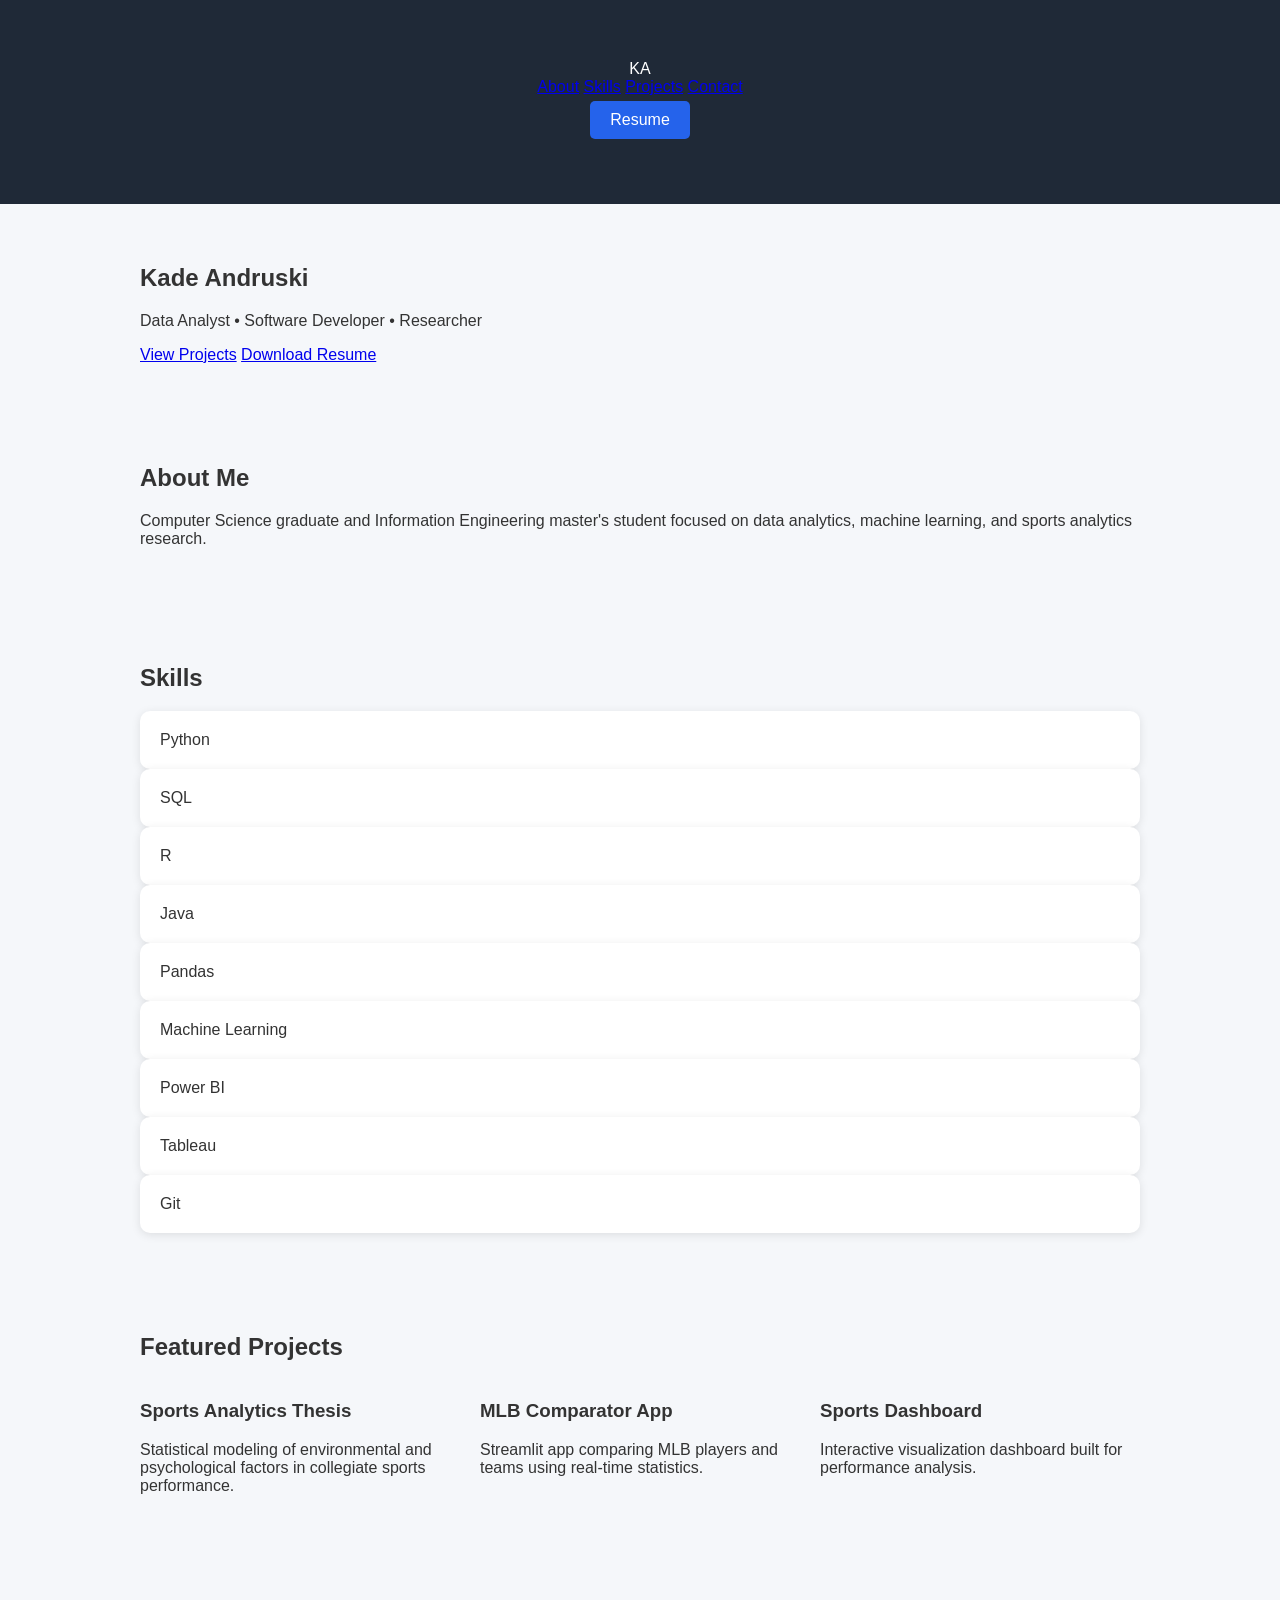
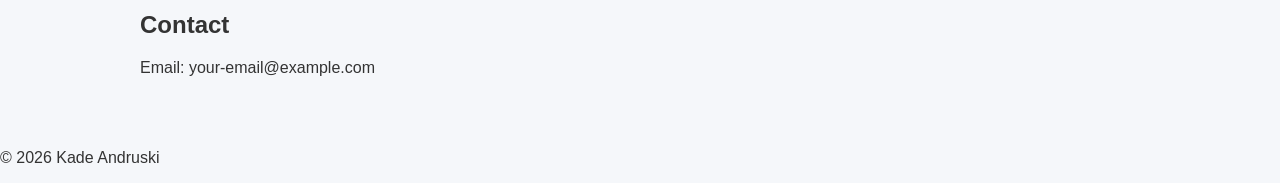
==== index.html @ 925487d9 "Update index.html" ====
<!DOCTYPE html>
<html lang="en">
<head>
  <meta charset="UTF-8" />
  <meta name="viewport" content="width=device-width, initial-scale=1.0"/>
  <title>Kade Andruski | Portfolio</title>
  <link rel="stylesheet" href="style.css">
  <link rel="preconnect" href="https://fonts.googleapis.com">
  <link href="https://fonts.googleapis.com/css2?family=Inter:wght@300;400;600;700&display=swap" rel="stylesheet">
</head>

<body>

<header class="nav">
  <div class="logo">KA</div>
  <nav>
    <a href="#about">About</a>
    <a href="#skills">Skills</a>
    <a href="#projects">Projects</a>
    <a href="#contact">Contact</a>
  </nav>
  <a class="btn" href="resume.pdf">Resume</a>
</header>

<section class="hero">
  <div class="hero-text">
    <h1>Kade Andruski</h1>
    <p>Data Analyst • Software Developer • Researcher</p>

    <div class="hero-buttons">
      <a class="btn-primary" href="#projects">View Projects</a>
      <a class="btn-secondary" href="resume.pdf">Download Resume</a>
    </div>
  </div>
</section>

<section id="about" class="section">
  <h2>About Me</h2>
  <p>
    Computer Science graduate and Information Engineering master's student
    focused on data analytics, machine learning, and sports analytics research.
  </p>
</section>

<section id="skills" class="section">
  <h2>Skills</h2>
  <div class="grid">
    <div class="card">Python</div>
    <div class="card">SQL</div>
    <div class="card">R</div>
    <div class="card">Java</div>
    <div class="card">Pandas</div>
    <div class="card">Machine Learning</div>
    <div class="card">Power BI</div>
    <div class="card">Tableau</div>
    <div class="card">Git</div>
  </div>
</section>

<section id="projects" class="section">
  <h2>Featured Projects</h2>

  <div class="projects">

    <div class="project-card">
      <h3>Sports Analytics Thesis</h3>
      <p>Statistical modeling of environmental and psychological factors in collegiate sports performance.</p>
    </div>

    <div class="project-card">
      <h3>MLB Comparator App</h3>
      <p>Streamlit app comparing MLB players and teams using real-time statistics.</p>
    </div>

    <div class="project-card">
      <h3>Sports Dashboard</h3>
      <p>Interactive visualization dashboard built for performance analysis.</p>
    </div>

  </div>
</section>

<section id="contact" class="section">
  <h2>Contact</h2>
  <p>Email: your-email@example.com</p>
</section>

<footer>
  <p>© 2026 Kade Andruski</p>
</footer>

</body>
</html>
---- style.css ----
body {
    font-family: Arial, sans-serif;
    margin: 0;
    background: #f5f7fa;
    color: #333;
}

header {
    background: #1f2937;
    color: white;
    text-align: center;
    padding: 60px 20px;
}

section {
    max-width: 1000px;
    margin: auto;
    padding: 40px 20px;
}

.skills span {
    background: #e5e7eb;
    padding: 8px 12px;
    border-radius: 20px;
    margin: 5px;
    display: inline-block;
}

.projects {
    display: grid;
    grid-template-columns: repeat(auto-fit, minmax(300px, 1fr));
    gap: 20px;
}

.card {
    background: white;
    padding: 20px;
    border-radius: 10px;
    box-shadow: 0 2px 10px rgba(0,0,0,.1);
}

.btn {
    display: inline-block;
    padding: 10px 20px;
    background: #2563eb;
    color: white;
    text-decoration: none;
    border-radius: 5px;
    margin: 5px;
}
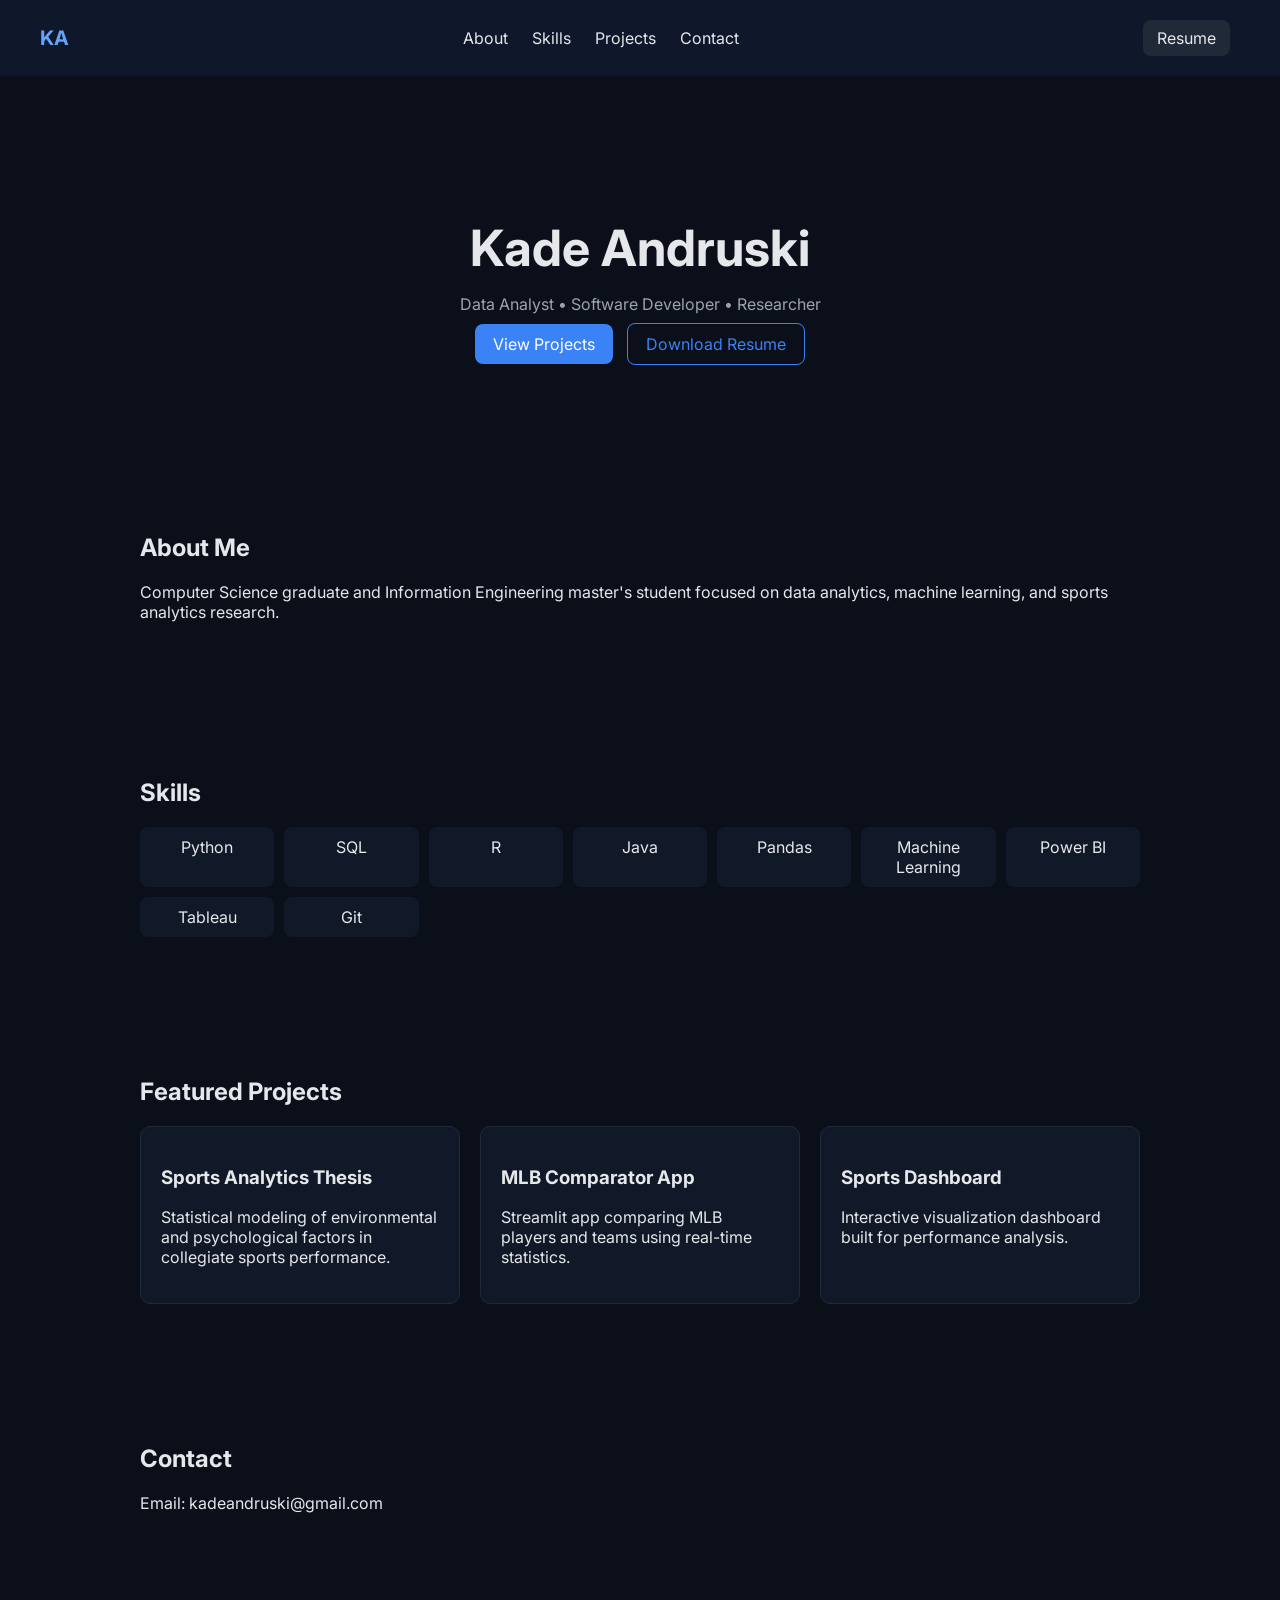
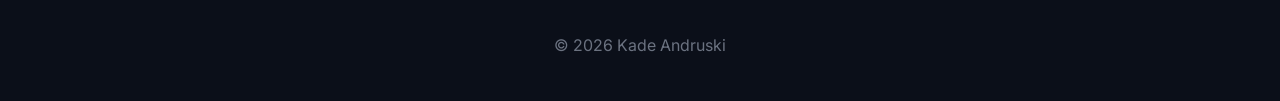
==== commit c25fdf07: "updated email" ====
--- a/index.html
+++ b/index.html
@@ -82,7 +82,7 @@
 
 <section id="contact" class="section">
   <h2>Contact</h2>
-  <p>Email: your-email@example.com</p>
+  <p>Email: kadeandruski@gmail.com</p>
 </section>
 
 <footer>
--- a/style.css
+++ b/style.css
@@ -1,50 +1,117 @@
 body {
-    font-family: Arial, sans-serif;
-    margin: 0;
-    background: #f5f7fa;
-    color: #333;
+  margin: 0;
+  font-family: "Inter", sans-serif;
+  background: #0b0f19;
+  color: #e5e7eb;
 }
 
-header {
-    background: #1f2937;
-    color: white;
-    text-align: center;
-    padding: 60px 20px;
+/* NAV */
+.nav {
+  display: flex;
+  justify-content: space-between;
+  align-items: center;
+  padding: 20px 40px;
+  background: #0f172a;
+  position: sticky;
+  top: 0;
 }
 
-section {
-    max-width: 1000px;
-    margin: auto;
-    padding: 40px 20px;
+.nav a {
+  color: #e5e7eb;
+  margin: 0 10px;
+  text-decoration: none;
 }
 
-.skills span {
-    background: #e5e7eb;
-    padding: 8px 12px;
-    border-radius: 20px;
-    margin: 5px;
-    display: inline-block;
+.logo {
+  font-weight: 700;
+  font-size: 20px;
+  color: #60a5fa;
 }
 
-.projects {
-    display: grid;
-    grid-template-columns: repeat(auto-fit, minmax(300px, 1fr));
-    gap: 20px;
+.btn {
+  background: #1f2937;
+  padding: 8px 14px;
+  border-radius: 8px;
+}
+
+/* HERO */
+.hero {
+  padding: 100px 40px;
+  text-align: center;
+}
+
+.hero h1 {
+  font-size: 50px;
+  margin-bottom: 10px;
+}
+
+.hero p {
+  color: #9ca3af;
+}
+
+.hero-buttons {
+  margin-top: 20px;
+}
+
+.btn-primary {
+  background: #3b82f6;
+  padding: 10px 18px;
+  border-radius: 8px;
+  color: white;
+  text-decoration: none;
+  margin-right: 10px;
+}
+
+.btn-secondary {
+  border: 1px solid #3b82f6;
+  padding: 10px 18px;
+  border-radius: 8px;
+  color: #3b82f6;
+  text-decoration: none;
+}
+
+/* SECTIONS */
+.section {
+  padding: 60px 40px;
+  max-width: 1000px;
+  margin: auto;
+}
+
+/* SKILLS GRID */
+.grid {
+  display: grid;
+  grid-template-columns: repeat(auto-fit, minmax(120px, 1fr));
+  gap: 10px;
 }
 
 .card {
-    background: white;
-    padding: 20px;
-    border-radius: 10px;
-    box-shadow: 0 2px 10px rgba(0,0,0,.1);
+  background: #111827;
+  padding: 10px;
+  border-radius: 8px;
+  text-align: center;
 }
 
-.btn {
-    display: inline-block;
-    padding: 10px 20px;
-    background: #2563eb;
-    color: white;
-    text-decoration: none;
-    border-radius: 5px;
-    margin: 5px;
+/* PROJECTS */
+.projects {
+  display: grid;
+  grid-template-columns: repeat(auto-fit, minmax(250px, 1fr));
+  gap: 20px;
 }
+
+.project-card {
+  background: #111827;
+  padding: 20px;
+  border-radius: 10px;
+  border: 1px solid #1f2937;
+}
+
+.project-card:hover {
+  border-color: #3b82f6;
+}
+
+/* FOOTER */
+footer {
+  text-align: center;
+  padding: 30px;
+  color: #6b7280;
+}
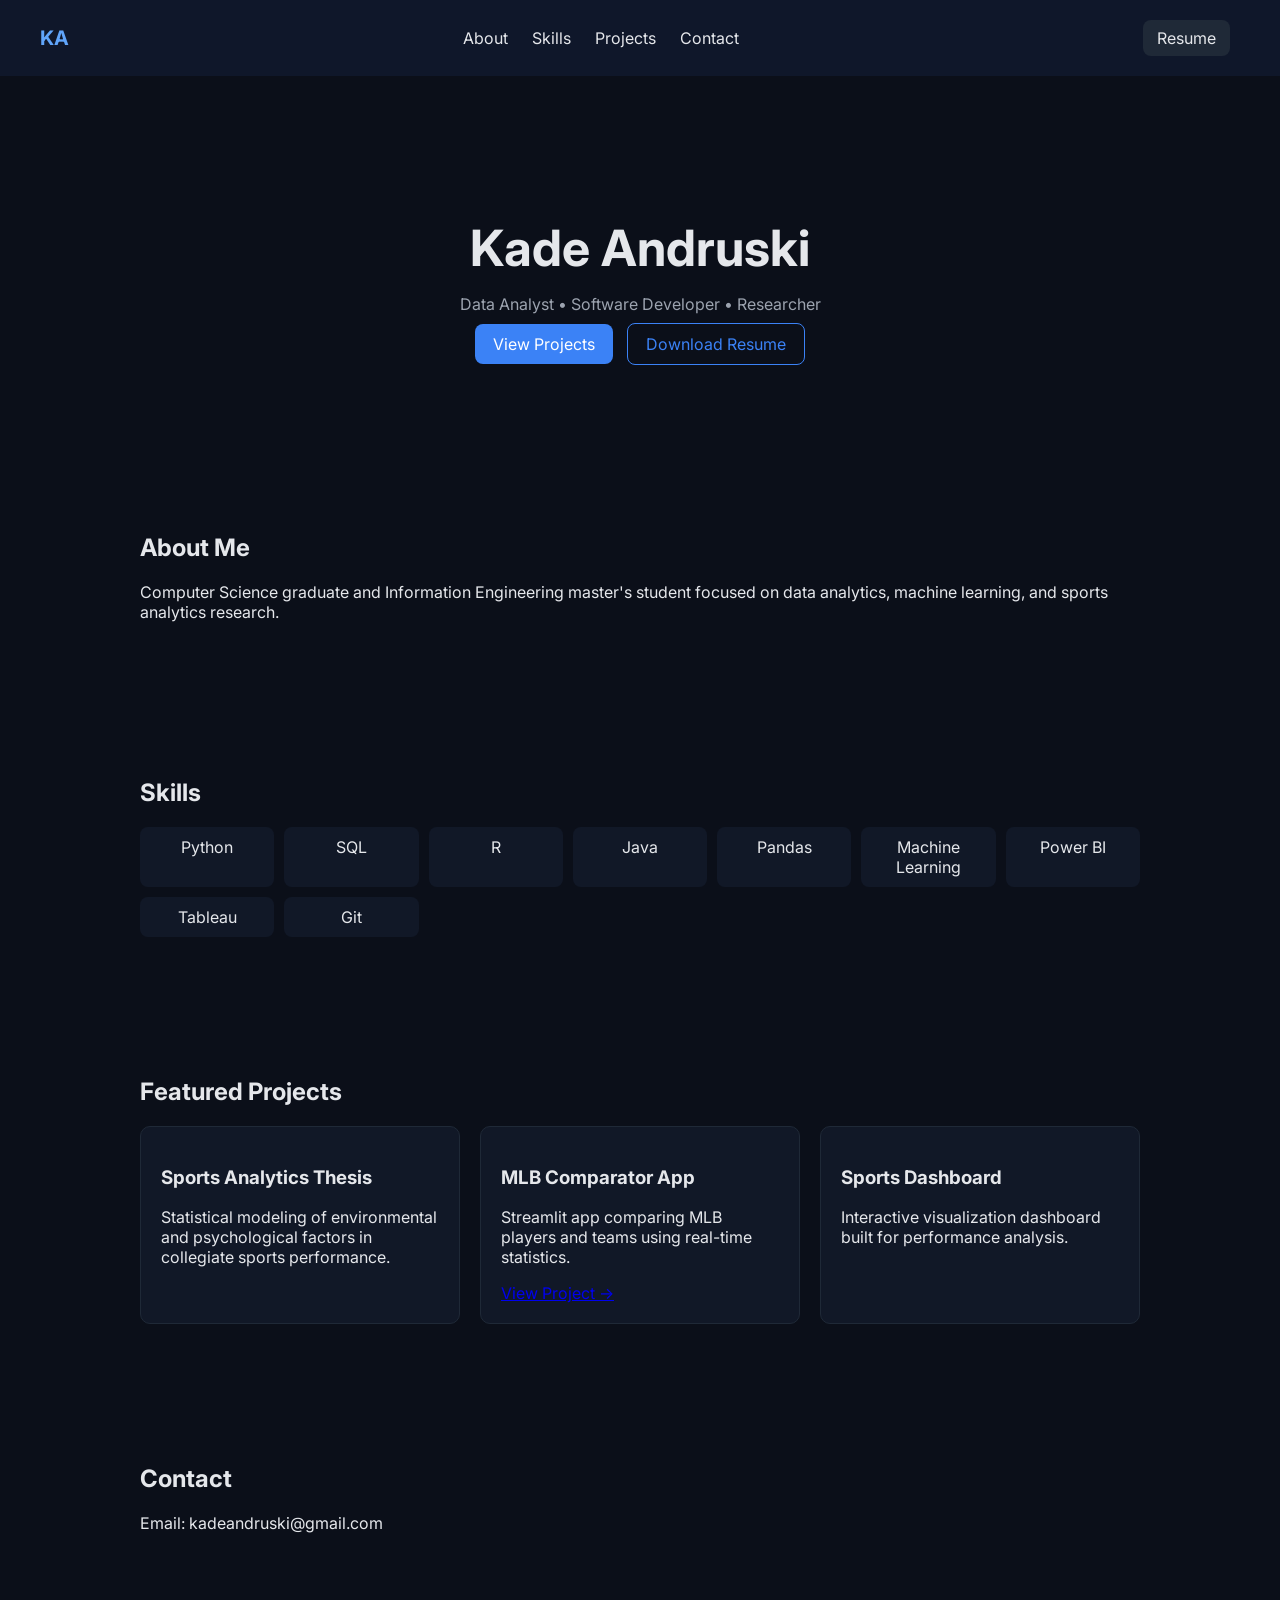
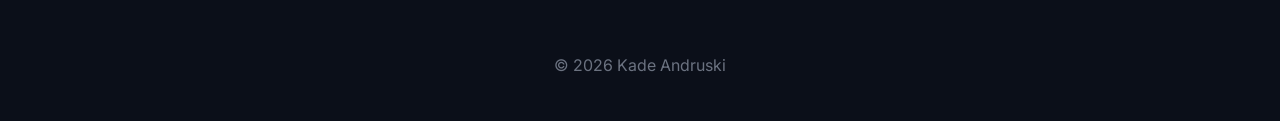
==== commit e748cb89: "Update index.html" ====
--- a/index.html
+++ b/index.html
@@ -70,6 +70,7 @@
     <div class="project-card">
       <h3>MLB Comparator App</h3>
       <p>Streamlit app comparing MLB players and teams using real-time statistics.</p>
+      <a href="./projects/mlb-project.html">View Project →</a>
     </div>
 
     <div class="project-card">
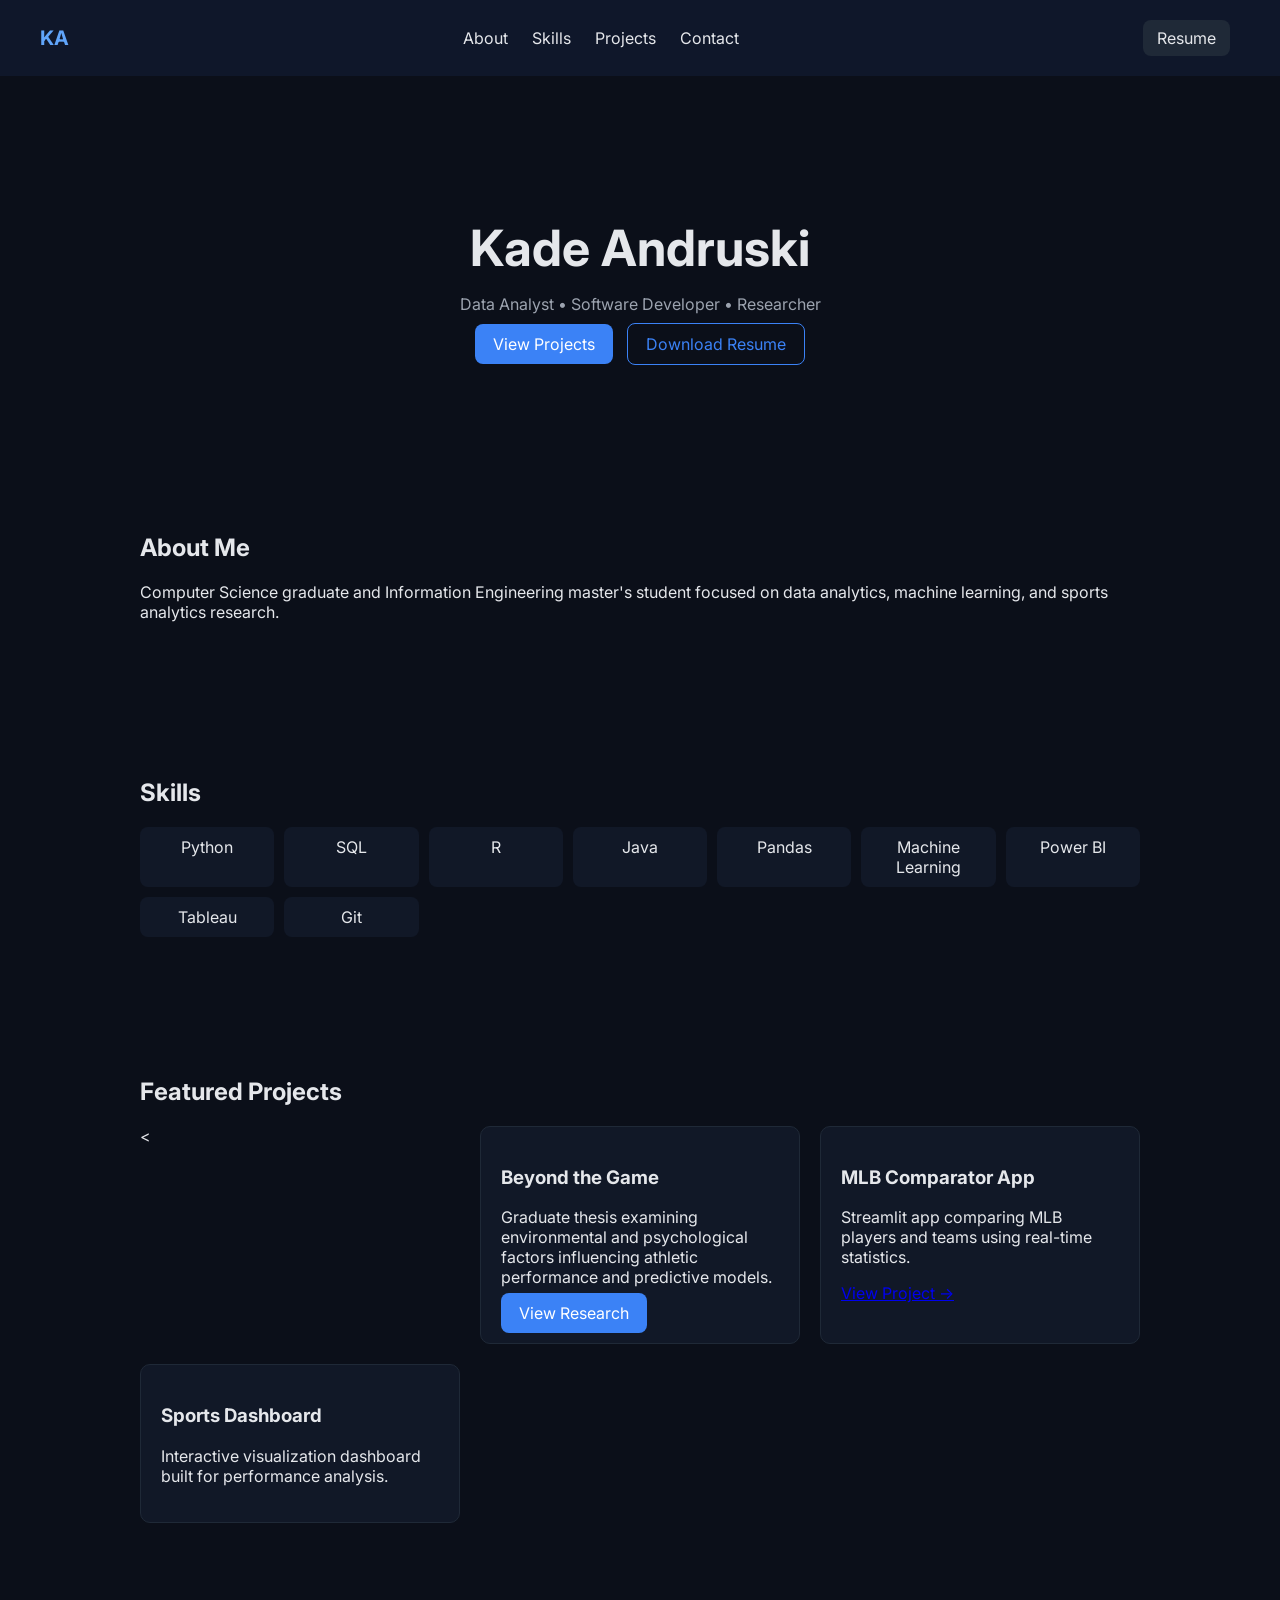
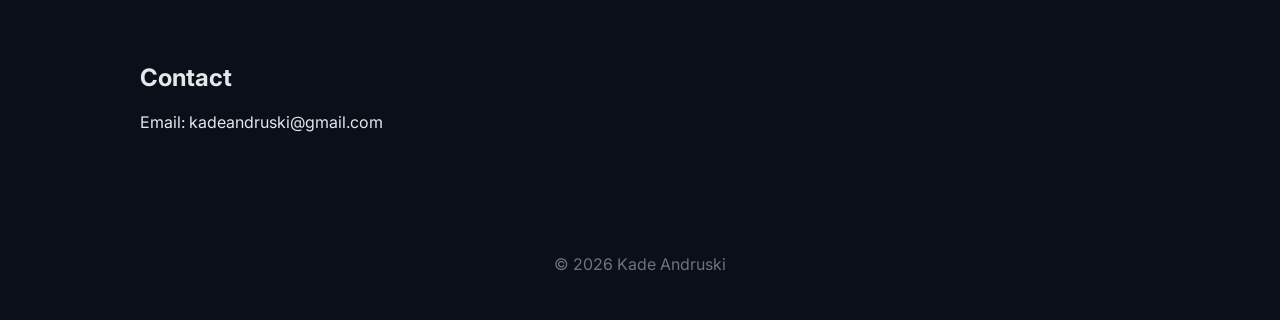
==== commit 0158e55e: "Update index.html" ====
--- a/index.html
+++ b/index.html
@@ -62,10 +62,19 @@
 
   <div class="projects">
 
-    <div class="project-card">
-      <h3>Sports Analytics Thesis</h3>
-      <p>Statistical modeling of environmental and psychological factors in collegiate sports performance.</p>
-    </div>
+    <<div class="project-card">
+      <h3>Beyond the Game</h3>
+      <p>Graduate thesis examining environmental and psychological
+      factors influencing athletic performance and predictive models.</p>
+
+      <a class="btn-primary"
+      href="thesis.html">
+
+      View Research
+
+</a>
+
+</div>
 
     <div class="project-card">
       <h3>MLB Comparator App</h3>
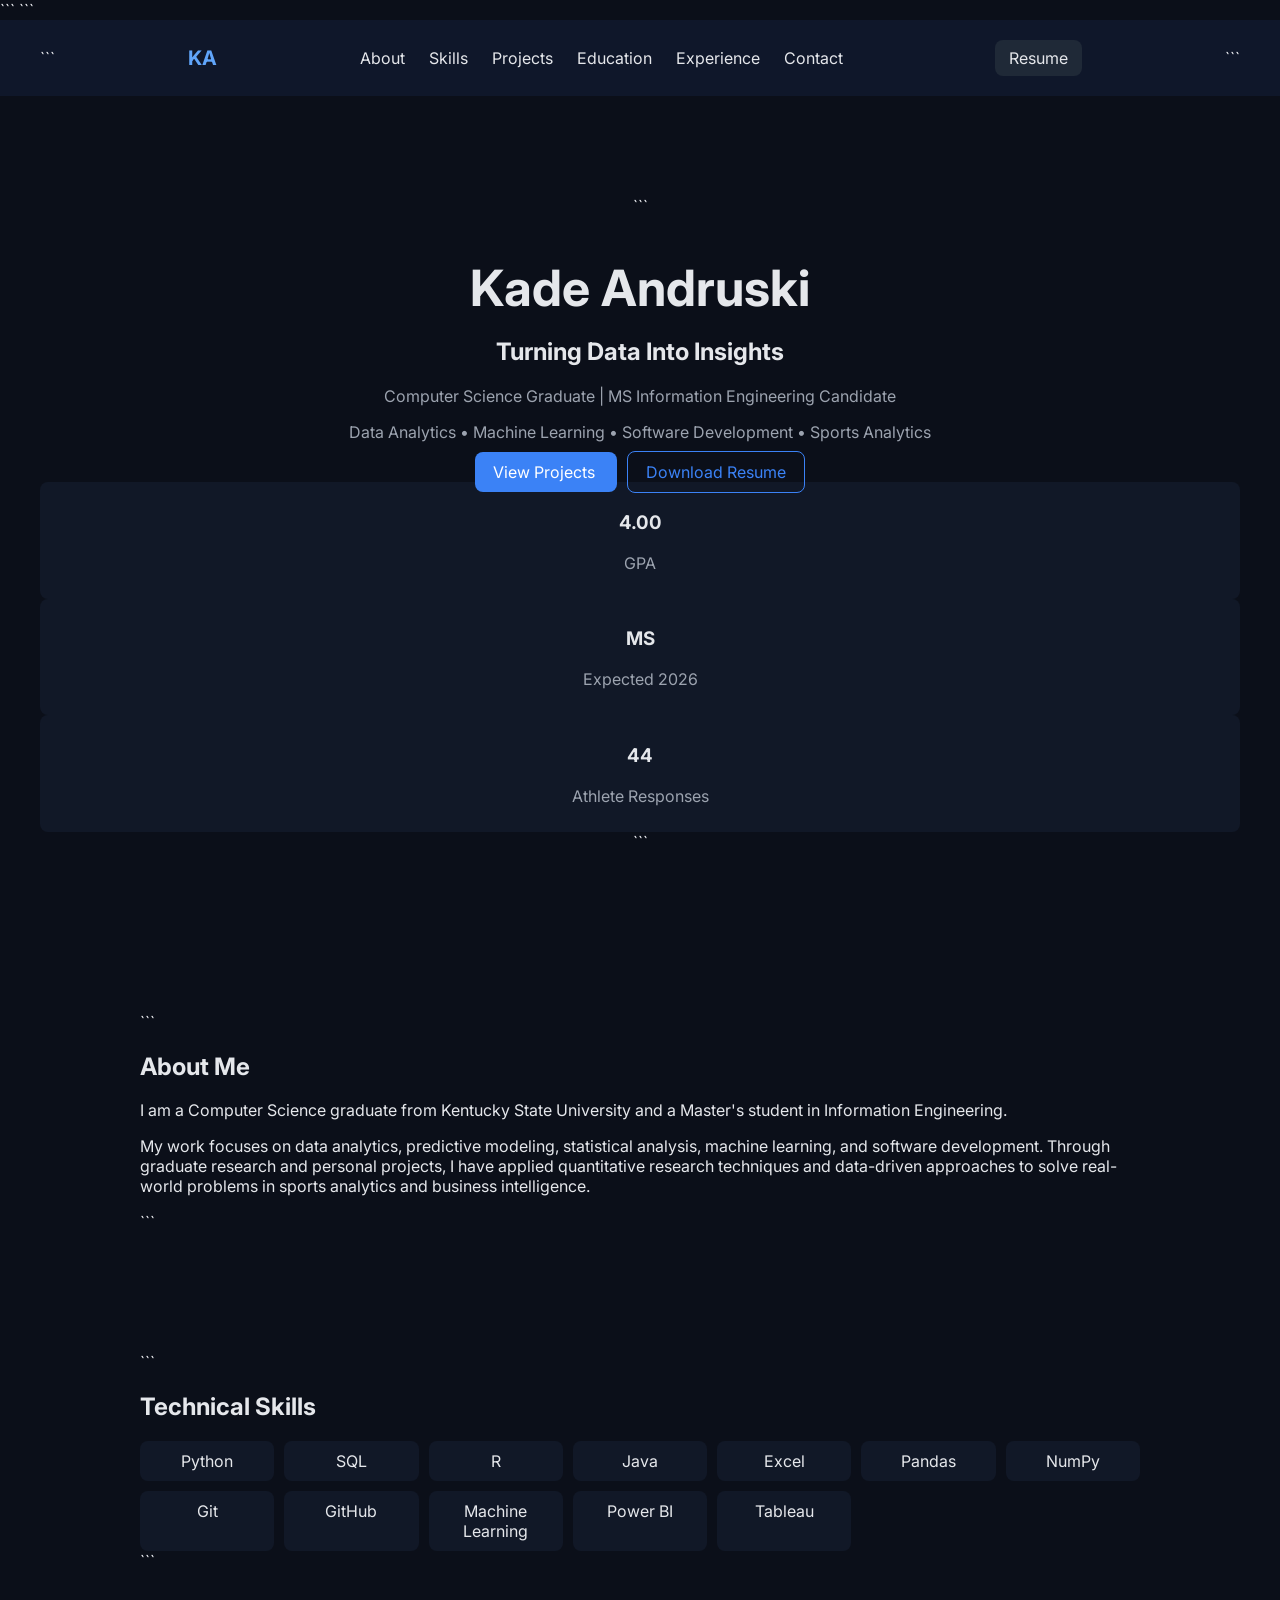
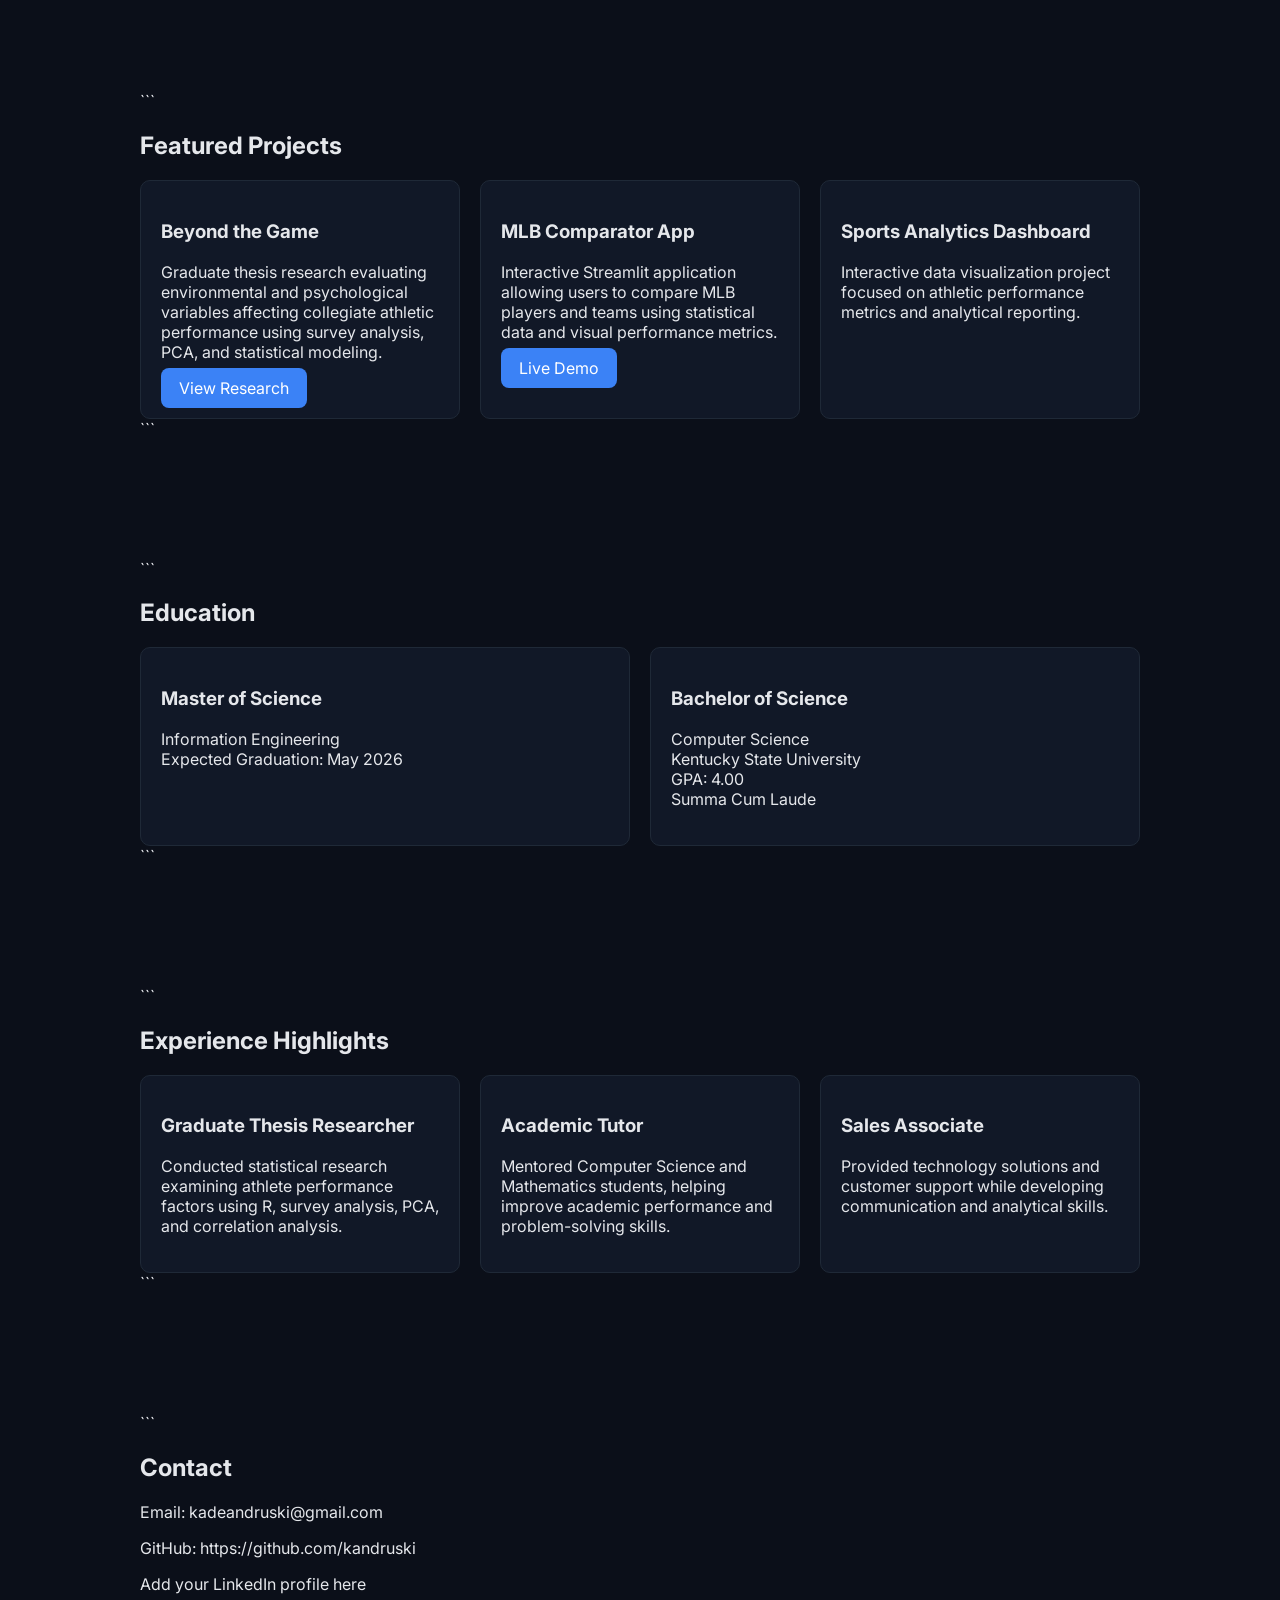
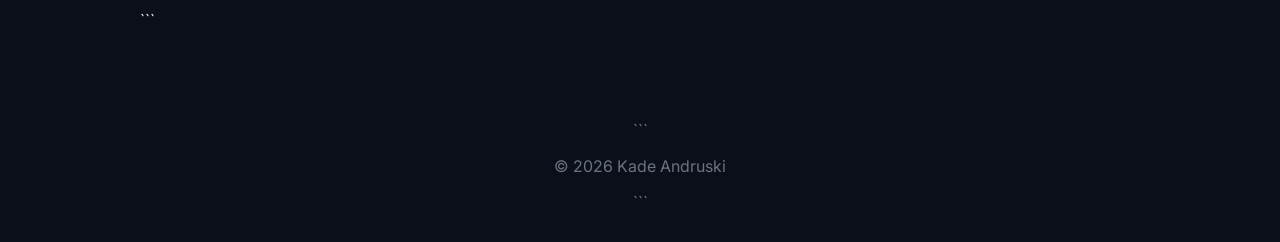
==== commit e069f23e: "Update index.html" ====
--- a/index.html
+++ b/index.html
@@ -1,102 +1,311 @@
 <!DOCTYPE html>
+
 <html lang="en">
+
 <head>
-  <meta charset="UTF-8" />
-  <meta name="viewport" content="width=device-width, initial-scale=1.0"/>
-  <title>Kade Andruski | Portfolio</title>
-  <link rel="stylesheet" href="style.css">
-  <link rel="preconnect" href="https://fonts.googleapis.com">
-  <link href="https://fonts.googleapis.com/css2?family=Inter:wght@300;400;600;700&display=swap" rel="stylesheet">
+    <meta charset="UTF-8">
+    <meta name="viewport" content="width=device-width, initial-scale=1.0">
+    <title>Kade Andruski | Portfolio</title>
+
+```
+<link rel="stylesheet" href="style.css">
+
+<link rel="preconnect" href="https://fonts.googleapis.com">
+<link href="https://fonts.googleapis.com/css2?family=Inter:wght@300;400;600;700&display=swap" rel="stylesheet">
+```
+
 </head>
 
 <body>
 
 <header class="nav">
-  <div class="logo">KA</div>
-  <nav>
+
+```
+<div class="logo">KA</div>
+
+<nav>
     <a href="#about">About</a>
     <a href="#skills">Skills</a>
     <a href="#projects">Projects</a>
+    <a href="#education">Education</a>
+    <a href="#experience">Experience</a>
     <a href="#contact">Contact</a>
-  </nav>
-  <a class="btn" href="resume.pdf">Resume</a>
+</nav>
+
+<a class="btn" href="resume.pdf">
+    Resume
+</a>
+```
+
 </header>
 
 <section class="hero">
-  <div class="hero-text">
+
+```
+<div class="hero-text">
+
     <h1>Kade Andruski</h1>
-    <p>Data Analyst • Software Developer • Researcher</p>
+
+    <h2>
+        Turning Data Into Insights
+    </h2>
+
+    <p>
+        Computer Science Graduate | MS Information Engineering Candidate
+    </p>
+
+    <p>
+        Data Analytics • Machine Learning • Software Development • Sports Analytics
+    </p>
 
     <div class="hero-buttons">
-      <a class="btn-primary" href="#projects">View Projects</a>
-      <a class="btn-secondary" href="resume.pdf">Download Resume</a>
-    </div>
-  </div>
+
+        <a class="btn-primary" href="#projects">
+            View Projects
+        </a>
+
+        <a class="btn-secondary" href="resume.pdf">
+            Download Resume
+        </a>
+
+    </div>
+
+    <div class="stats">
+
+        <div class="card">
+            <h3>4.00</h3>
+            <p>GPA</p>
+        </div>
+
+        <div class="card">
+            <h3>MS</h3>
+            <p>Expected 2026</p>
+        </div>
+
+        <div class="card">
+            <h3>44</h3>
+            <p>Athlete Responses</p>
+        </div>
+
+    </div>
+
+</div>
+```
+
 </section>
 
 <section id="about" class="section">
-  <h2>About Me</h2>
-  <p>
-    Computer Science graduate and Information Engineering master's student
-    focused on data analytics, machine learning, and sports analytics research.
-  </p>
+
+```
+<h2>About Me</h2>
+
+<p>
+    I am a Computer Science graduate from Kentucky State University
+    and a Master's student in Information Engineering.
+</p>
+
+<p>
+    My work focuses on data analytics, predictive modeling,
+    statistical analysis, machine learning, and software development.
+    Through graduate research and personal projects, I have applied
+    quantitative research techniques and data-driven approaches to
+    solve real-world problems in sports analytics and business intelligence.
+</p>
+```
+
 </section>
 
 <section id="skills" class="section">
-  <h2>Skills</h2>
-  <div class="grid">
+
+```
+<h2>Technical Skills</h2>
+
+<div class="grid">
+
     <div class="card">Python</div>
     <div class="card">SQL</div>
     <div class="card">R</div>
     <div class="card">Java</div>
+    <div class="card">Excel</div>
     <div class="card">Pandas</div>
+    <div class="card">NumPy</div>
+    <div class="card">Git</div>
+    <div class="card">GitHub</div>
     <div class="card">Machine Learning</div>
     <div class="card">Power BI</div>
     <div class="card">Tableau</div>
-    <div class="card">Git</div>
-  </div>
+
+</div>
+```
+
 </section>
 
 <section id="projects" class="section">
-  <h2>Featured Projects</h2>
-
-  <div class="projects">
-
-    <<div class="project-card">
-      <h3>Beyond the Game</h3>
-      <p>Graduate thesis examining environmental and psychological
-      factors influencing athletic performance and predictive models.</p>
-
-      <a class="btn-primary"
-      href="thesis.html">
-
-      View Research
-
-</a>
-
-</div>
-
-    <div class="project-card">
-      <h3>MLB Comparator App</h3>
-      <p>Streamlit app comparing MLB players and teams using real-time statistics.</p>
-      <a href="./projects/mlb-project.html">View Project →</a>
-    </div>
-
-    <div class="project-card">
-      <h3>Sports Dashboard</h3>
-      <p>Interactive visualization dashboard built for performance analysis.</p>
-    </div>
-
-  </div>
+
+```
+<h2>Featured Projects</h2>
+
+<div class="projects">
+
+    <div class="project-card">
+
+        <h3>Beyond the Game</h3>
+
+        <p>
+            Graduate thesis research evaluating environmental and
+            psychological variables affecting collegiate athletic
+            performance using survey analysis, PCA, and statistical modeling.
+        </p>
+
+        <a class="btn-primary" href="thesis.html">
+            View Research
+        </a>
+
+    </div>
+
+    <div class="project-card">
+
+        <h3>MLB Comparator App</h3>
+
+        <p>
+            Interactive Streamlit application allowing users to compare
+            MLB players and teams using statistical data and visual
+            performance metrics.
+        </p>
+
+        <a class="btn-primary"
+           href="https://andruskiportfolio-rnwuantjljhzgezke4jdz3.streamlit.app/">
+            Live Demo
+        </a>
+
+    </div>
+
+    <div class="project-card">
+
+        <h3>Sports Analytics Dashboard</h3>
+
+        <p>
+            Interactive data visualization project focused on
+            athletic performance metrics and analytical reporting.
+        </p>
+
+    </div>
+
+</div>
+```
+
+</section>
+
+<section id="education" class="section">
+
+```
+<h2>Education</h2>
+
+<div class="projects">
+
+    <div class="project-card">
+
+        <h3>Master of Science</h3>
+
+        <p>
+            Information Engineering<br>
+            Expected Graduation: May 2026
+        </p>
+
+    </div>
+
+    <div class="project-card">
+
+        <h3>Bachelor of Science</h3>
+
+        <p>
+            Computer Science<br>
+            Kentucky State University<br>
+            GPA: 4.00<br>
+            Summa Cum Laude
+        </p>
+
+    </div>
+
+</div>
+```
+
+</section>
+
+<section id="experience" class="section">
+
+```
+<h2>Experience Highlights</h2>
+
+<div class="projects">
+
+    <div class="project-card">
+
+        <h3>Graduate Thesis Researcher</h3>
+
+        <p>
+            Conducted statistical research examining athlete
+            performance factors using R, survey analysis,
+            PCA, and correlation analysis.
+        </p>
+
+    </div>
+
+    <div class="project-card">
+
+        <h3>Academic Tutor</h3>
+
+        <p>
+            Mentored Computer Science and Mathematics students,
+            helping improve academic performance and problem-solving skills.
+        </p>
+
+    </div>
+
+    <div class="project-card">
+
+        <h3>Sales Associate</h3>
+
+        <p>
+            Provided technology solutions and customer support
+            while developing communication and analytical skills.
+        </p>
+
+    </div>
+
+</div>
+```
+
 </section>
 
 <section id="contact" class="section">
-  <h2>Contact</h2>
-  <p>Email: kadeandruski@gmail.com</p>
+
+```
+<h2>Contact</h2>
+
+<p>
+    Email: kadeandruski@gmail.com
+</p>
+
+<p>
+    GitHub: https://github.com/kandruski
+</p>
+
+<p>
+    Add your LinkedIn profile here
+</p>
+```
+
 </section>
 
 <footer>
-  <p>© 2026 Kade Andruski</p>
+
+```
+<p>
+    © 2026 Kade Andruski
+</p>
+```
+
 </footer>
 
 </body>
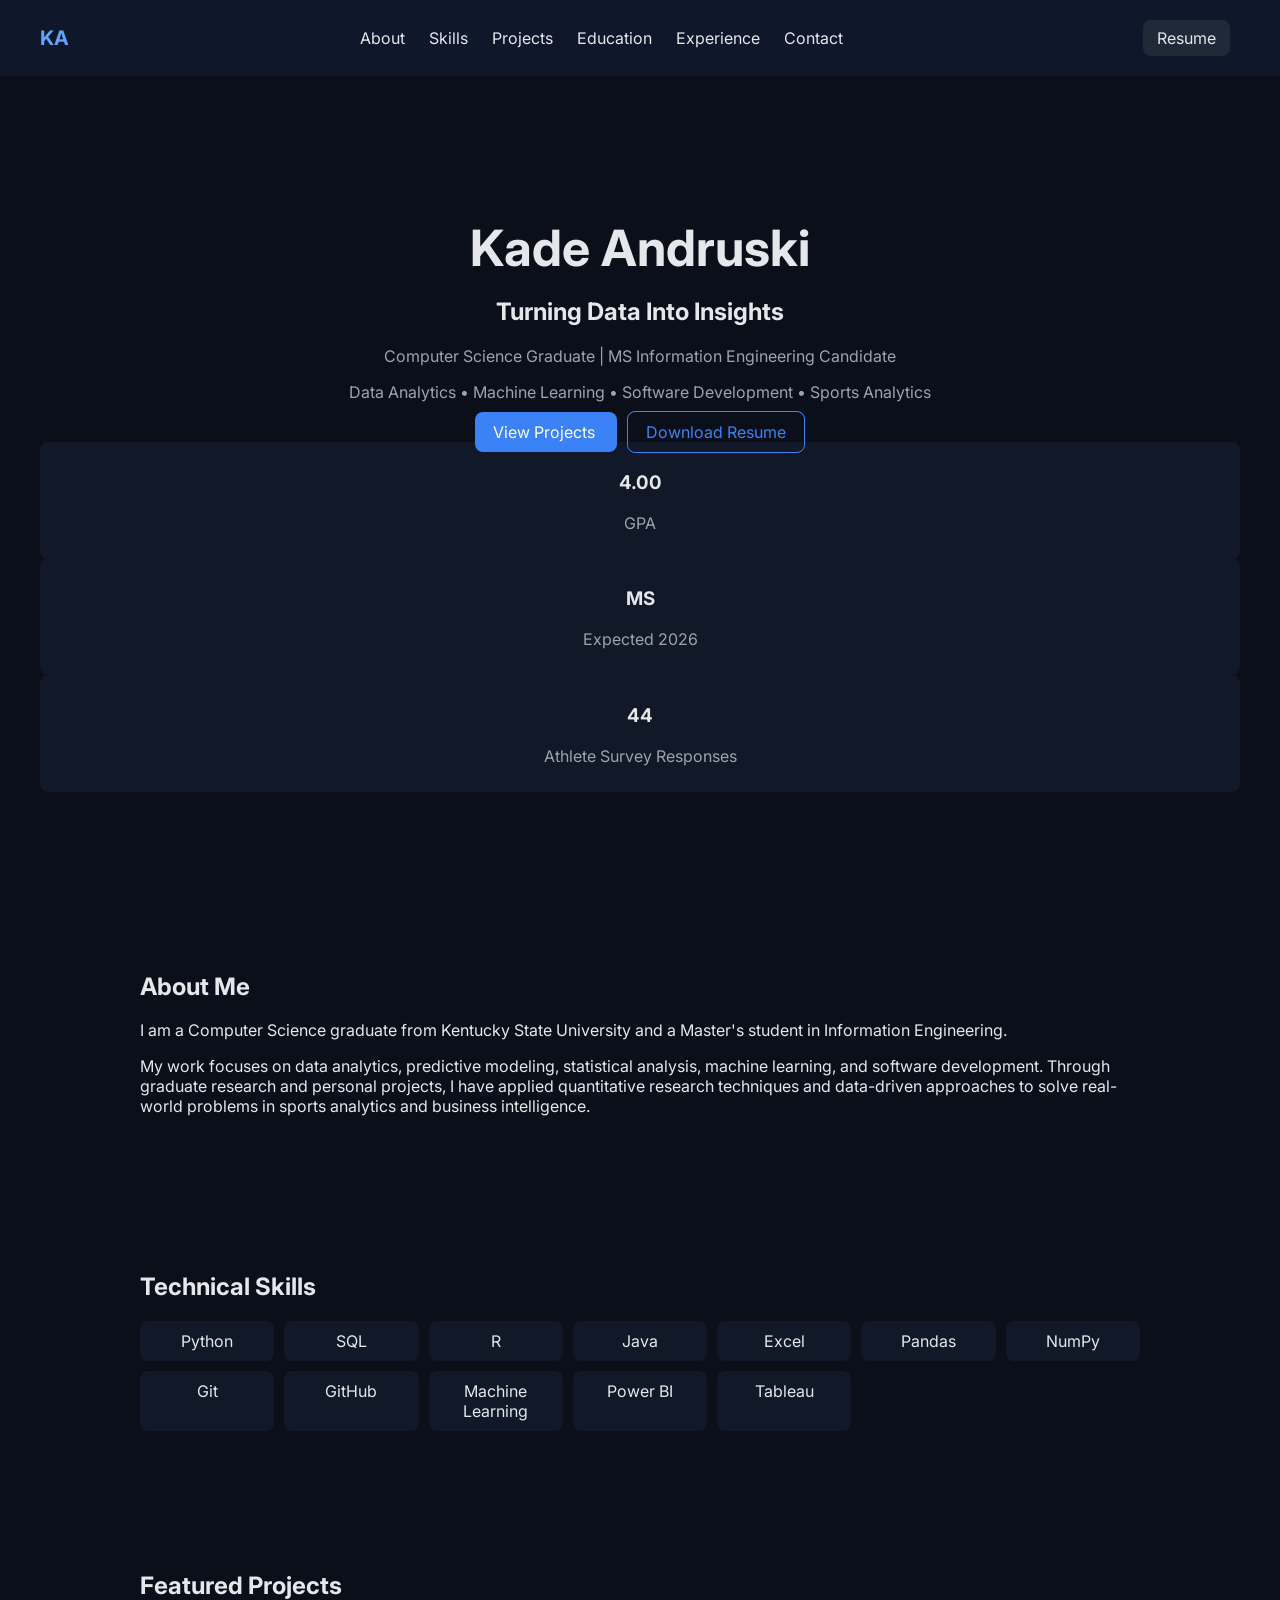
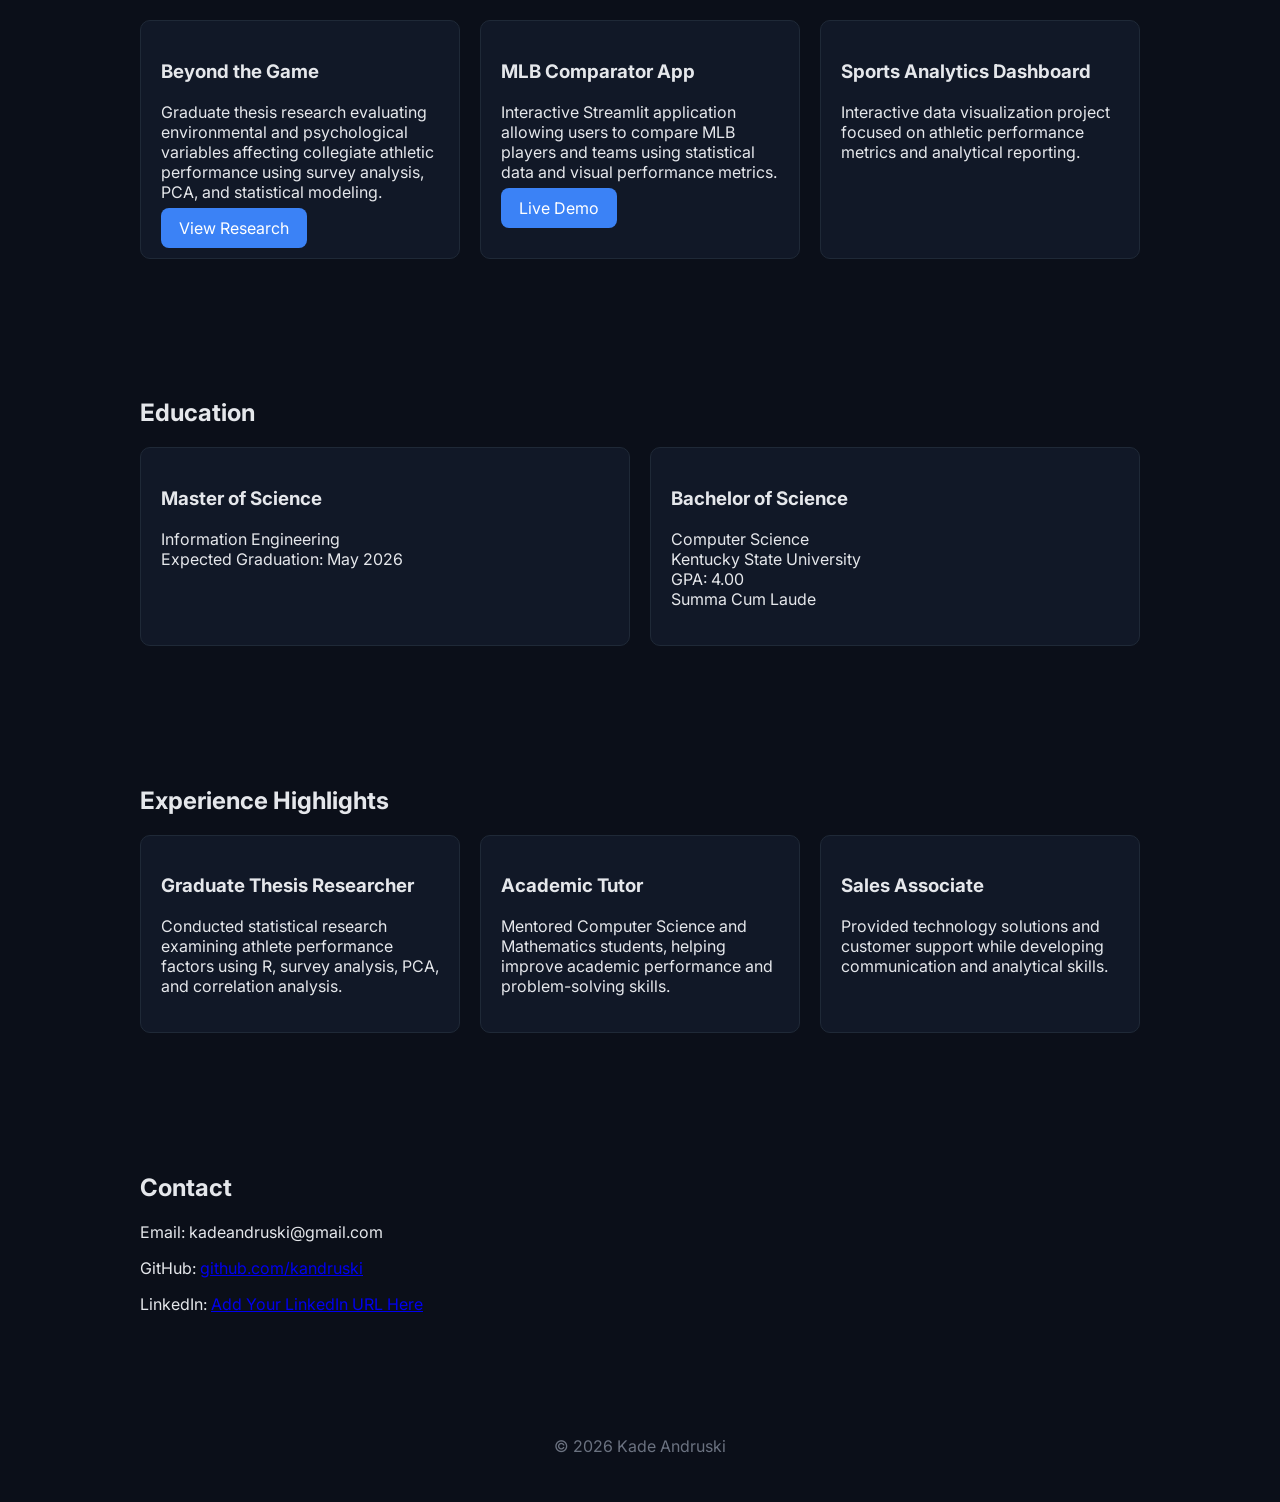
==== commit 1de5d6f7: "Update index.html" ====
--- a/index.html
+++ b/index.html
@@ -1,311 +1,284 @@
 <!DOCTYPE html>
-
 <html lang="en">
-
 <head>
     <meta charset="UTF-8">
     <meta name="viewport" content="width=device-width, initial-scale=1.0">
     <title>Kade Andruski | Portfolio</title>
 
-```
-<link rel="stylesheet" href="style.css">
-
-<link rel="preconnect" href="https://fonts.googleapis.com">
-<link href="https://fonts.googleapis.com/css2?family=Inter:wght@300;400;600;700&display=swap" rel="stylesheet">
-```
-
+    <link rel="stylesheet" href="style.css">
+
+    <link rel="preconnect" href="https://fonts.googleapis.com">
+    <link href="https://fonts.googleapis.com/css2?family=Inter:wght@300;400;600;700&display=swap" rel="stylesheet">
 </head>
 
 <body>
 
 <header class="nav">
 
-```
-<div class="logo">KA</div>
-
-<nav>
-    <a href="#about">About</a>
-    <a href="#skills">Skills</a>
-    <a href="#projects">Projects</a>
-    <a href="#education">Education</a>
-    <a href="#experience">Experience</a>
-    <a href="#contact">Contact</a>
-</nav>
-
-<a class="btn" href="resume.pdf">
-    Resume
-</a>
-```
+    <div class="logo">KA</div>
+
+    <nav>
+        <a href="#about">About</a>
+        <a href="#skills">Skills</a>
+        <a href="#projects">Projects</a>
+        <a href="#education">Education</a>
+        <a href="#experience">Experience</a>
+        <a href="#contact">Contact</a>
+    </nav>
+
+    <a class="btn" href="resume.pdf">Resume</a>
 
 </header>
 
 <section class="hero">
 
-```
-<div class="hero-text">
-
-    <h1>Kade Andruski</h1>
-
-    <h2>
-        Turning Data Into Insights
-    </h2>
-
-    <p>
-        Computer Science Graduate | MS Information Engineering Candidate
-    </p>
-
-    <p>
-        Data Analytics • Machine Learning • Software Development • Sports Analytics
-    </p>
-
-    <div class="hero-buttons">
-
-        <a class="btn-primary" href="#projects">
-            View Projects
+    <div class="hero-text">
+
+        <h1>Kade Andruski</h1>
+
+        <h2>Turning Data Into Insights</h2>
+
+        <p>
+            Computer Science Graduate | MS Information Engineering Candidate
+        </p>
+
+        <p>
+            Data Analytics • Machine Learning • Software Development • Sports Analytics
+        </p>
+
+        <div class="hero-buttons">
+
+            <a class="btn-primary" href="#projects">
+                View Projects
+            </a>
+
+            <a class="btn-secondary" href="resume.pdf">
+                Download Resume
+            </a>
+
+        </div>
+
+        <div class="stats">
+
+            <div class="card">
+                <h3>4.00</h3>
+                <p>GPA</p>
+            </div>
+
+            <div class="card">
+                <h3>MS</h3>
+                <p>Expected 2026</p>
+            </div>
+
+            <div class="card">
+                <h3>44</h3>
+                <p>Athlete Survey Responses</p>
+            </div>
+
+        </div>
+
+    </div>
+
+</section>
+
+<section id="about" class="section">
+
+    <h2>About Me</h2>
+
+    <p>
+        I am a Computer Science graduate from Kentucky State University
+        and a Master's student in Information Engineering.
+    </p>
+
+    <p>
+        My work focuses on data analytics, predictive modeling,
+        statistical analysis, machine learning, and software development.
+        Through graduate research and personal projects, I have applied
+        quantitative research techniques and data-driven approaches to
+        solve real-world problems in sports analytics and business intelligence.
+    </p>
+
+</section>
+
+<section id="skills" class="section">
+
+    <h2>Technical Skills</h2>
+
+    <div class="grid">
+
+        <div class="card">Python</div>
+        <div class="card">SQL</div>
+        <div class="card">R</div>
+        <div class="card">Java</div>
+        <div class="card">Excel</div>
+        <div class="card">Pandas</div>
+        <div class="card">NumPy</div>
+        <div class="card">Git</div>
+        <div class="card">GitHub</div>
+        <div class="card">Machine Learning</div>
+        <div class="card">Power BI</div>
+        <div class="card">Tableau</div>
+
+    </div>
+
+</section>
+
+<section id="projects" class="section">
+
+    <h2>Featured Projects</h2>
+
+    <div class="projects">
+
+        <div class="project-card">
+
+            <h3>Beyond the Game</h3>
+
+            <p>
+                Graduate thesis research evaluating environmental and
+                psychological variables affecting collegiate athletic
+                performance using survey analysis, PCA, and statistical modeling.
+            </p>
+
+            <a class="btn-primary" href="thesis.html">
+                View Research
+            </a>
+
+        </div>
+
+        <div class="project-card">
+
+            <h3>MLB Comparator App</h3>
+
+            <p>
+                Interactive Streamlit application allowing users to compare
+                MLB players and teams using statistical data and visual
+                performance metrics.
+            </p>
+
+            <a class="btn-primary"
+               href="https://andruskiportfolio-rnwuantjljhzgezke4jdz3.streamlit.app/">
+                Live Demo
+            </a>
+
+        </div>
+
+        <div class="project-card">
+
+            <h3>Sports Analytics Dashboard</h3>
+
+            <p>
+                Interactive data visualization project focused on
+                athletic performance metrics and analytical reporting.
+            </p>
+
+        </div>
+
+    </div>
+
+</section>
+
+<section id="education" class="section">
+
+    <h2>Education</h2>
+
+    <div class="projects">
+
+        <div class="project-card">
+
+            <h3>Master of Science</h3>
+
+            <p>
+                Information Engineering<br>
+                Expected Graduation: May 2026
+            </p>
+
+        </div>
+
+        <div class="project-card">
+
+            <h3>Bachelor of Science</h3>
+
+            <p>
+                Computer Science<br>
+                Kentucky State University<br>
+                GPA: 4.00<br>
+                Summa Cum Laude
+            </p>
+
+        </div>
+
+    </div>
+
+</section>
+
+<section id="experience" class="section">
+
+    <h2>Experience Highlights</h2>
+
+    <div class="projects">
+
+        <div class="project-card">
+
+            <h3>Graduate Thesis Researcher</h3>
+
+            <p>
+                Conducted statistical research examining athlete
+                performance factors using R, survey analysis,
+                PCA, and correlation analysis.
+            </p>
+
+        </div>
+
+        <div class="project-card">
+
+            <h3>Academic Tutor</h3>
+
+            <p>
+                Mentored Computer Science and Mathematics students,
+                helping improve academic performance and problem-solving skills.
+            </p>
+
+        </div>
+
+        <div class="project-card">
+
+            <h3>Sales Associate</h3>
+
+            <p>
+                Provided technology solutions and customer support
+                while developing communication and analytical skills.
+            </p>
+
+        </div>
+
+    </div>
+
+</section>
+
+<section id="contact" class="section">
+
+    <h2>Contact</h2>
+
+    <p>Email: kadeandruski@gmail.com</p>
+
+    <p>
+        GitHub:
+        <a href="https://github.com/kandruski">
+            github.com/kandruski
         </a>
-
-        <a class="btn-secondary" href="resume.pdf">
-            Download Resume
+    </p>
+
+    <p>
+        LinkedIn:
+        <a href="#">
+            Add Your LinkedIn URL Here
         </a>
-
-    </div>
-
-    <div class="stats">
-
-        <div class="card">
-            <h3>4.00</h3>
-            <p>GPA</p>
-        </div>
-
-        <div class="card">
-            <h3>MS</h3>
-            <p>Expected 2026</p>
-        </div>
-
-        <div class="card">
-            <h3>44</h3>
-            <p>Athlete Responses</p>
-        </div>
-
-    </div>
-
-</div>
-```
-
-</section>
-
-<section id="about" class="section">
-
-```
-<h2>About Me</h2>
-
-<p>
-    I am a Computer Science graduate from Kentucky State University
-    and a Master's student in Information Engineering.
-</p>
-
-<p>
-    My work focuses on data analytics, predictive modeling,
-    statistical analysis, machine learning, and software development.
-    Through graduate research and personal projects, I have applied
-    quantitative research techniques and data-driven approaches to
-    solve real-world problems in sports analytics and business intelligence.
-</p>
-```
-
-</section>
-
-<section id="skills" class="section">
-
-```
-<h2>Technical Skills</h2>
-
-<div class="grid">
-
-    <div class="card">Python</div>
-    <div class="card">SQL</div>
-    <div class="card">R</div>
-    <div class="card">Java</div>
-    <div class="card">Excel</div>
-    <div class="card">Pandas</div>
-    <div class="card">NumPy</div>
-    <div class="card">Git</div>
-    <div class="card">GitHub</div>
-    <div class="card">Machine Learning</div>
-    <div class="card">Power BI</div>
-    <div class="card">Tableau</div>
-
-</div>
-```
-
-</section>
-
-<section id="projects" class="section">
-
-```
-<h2>Featured Projects</h2>
-
-<div class="projects">
-
-    <div class="project-card">
-
-        <h3>Beyond the Game</h3>
-
-        <p>
-            Graduate thesis research evaluating environmental and
-            psychological variables affecting collegiate athletic
-            performance using survey analysis, PCA, and statistical modeling.
-        </p>
-
-        <a class="btn-primary" href="thesis.html">
-            View Research
-        </a>
-
-    </div>
-
-    <div class="project-card">
-
-        <h3>MLB Comparator App</h3>
-
-        <p>
-            Interactive Streamlit application allowing users to compare
-            MLB players and teams using statistical data and visual
-            performance metrics.
-        </p>
-
-        <a class="btn-primary"
-           href="https://andruskiportfolio-rnwuantjljhzgezke4jdz3.streamlit.app/">
-            Live Demo
-        </a>
-
-    </div>
-
-    <div class="project-card">
-
-        <h3>Sports Analytics Dashboard</h3>
-
-        <p>
-            Interactive data visualization project focused on
-            athletic performance metrics and analytical reporting.
-        </p>
-
-    </div>
-
-</div>
-```
-
-</section>
-
-<section id="education" class="section">
-
-```
-<h2>Education</h2>
-
-<div class="projects">
-
-    <div class="project-card">
-
-        <h3>Master of Science</h3>
-
-        <p>
-            Information Engineering<br>
-            Expected Graduation: May 2026
-        </p>
-
-    </div>
-
-    <div class="project-card">
-
-        <h3>Bachelor of Science</h3>
-
-        <p>
-            Computer Science<br>
-            Kentucky State University<br>
-            GPA: 4.00<br>
-            Summa Cum Laude
-        </p>
-
-    </div>
-
-</div>
-```
-
-</section>
-
-<section id="experience" class="section">
-
-```
-<h2>Experience Highlights</h2>
-
-<div class="projects">
-
-    <div class="project-card">
-
-        <h3>Graduate Thesis Researcher</h3>
-
-        <p>
-            Conducted statistical research examining athlete
-            performance factors using R, survey analysis,
-            PCA, and correlation analysis.
-        </p>
-
-    </div>
-
-    <div class="project-card">
-
-        <h3>Academic Tutor</h3>
-
-        <p>
-            Mentored Computer Science and Mathematics students,
-            helping improve academic performance and problem-solving skills.
-        </p>
-
-    </div>
-
-    <div class="project-card">
-
-        <h3>Sales Associate</h3>
-
-        <p>
-            Provided technology solutions and customer support
-            while developing communication and analytical skills.
-        </p>
-
-    </div>
-
-</div>
-```
-
-</section>
-
-<section id="contact" class="section">
-
-```
-<h2>Contact</h2>
-
-<p>
-    Email: kadeandruski@gmail.com
-</p>
-
-<p>
-    GitHub: https://github.com/kandruski
-</p>
-
-<p>
-    Add your LinkedIn profile here
-</p>
-```
+    </p>
 
 </section>
 
 <footer>
-
-```
-<p>
-    © 2026 Kade Andruski
-</p>
-```
-
+    <p>© 2026 Kade Andruski</p>
 </footer>
 
 </body>
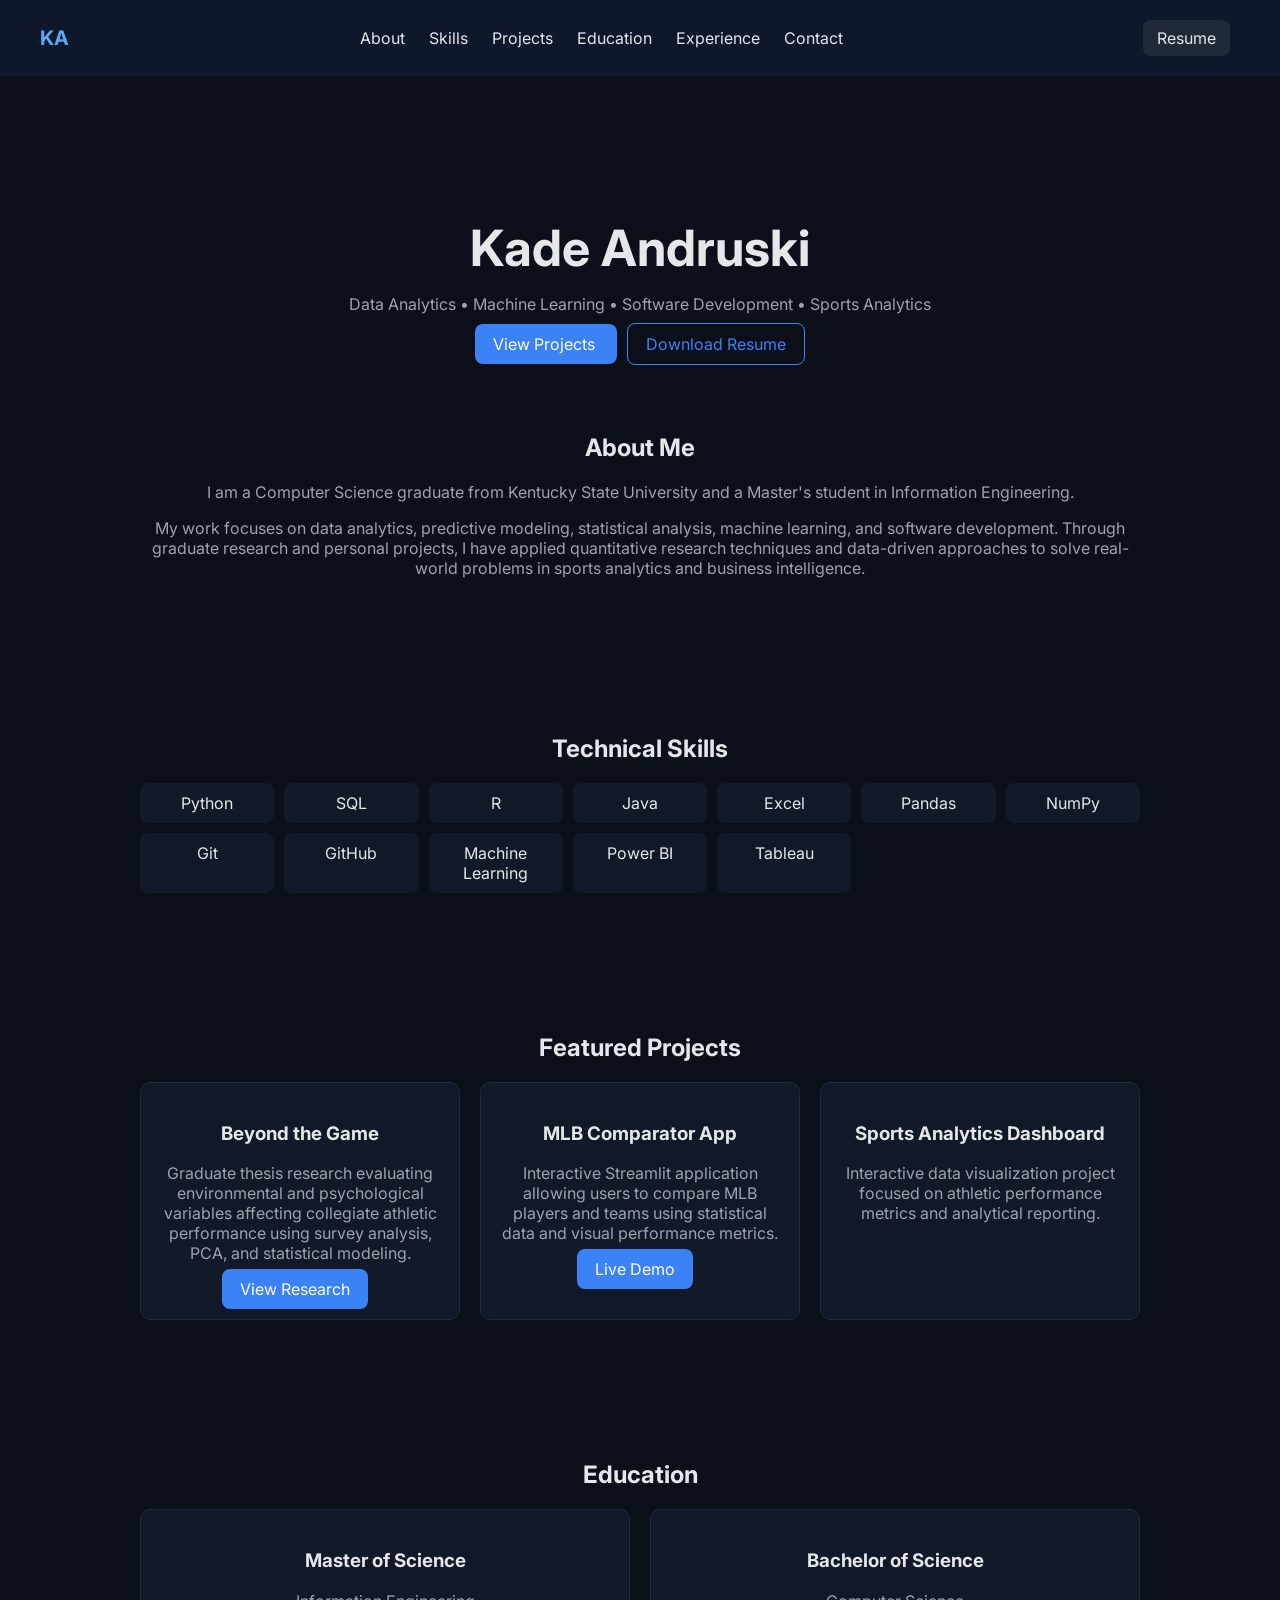
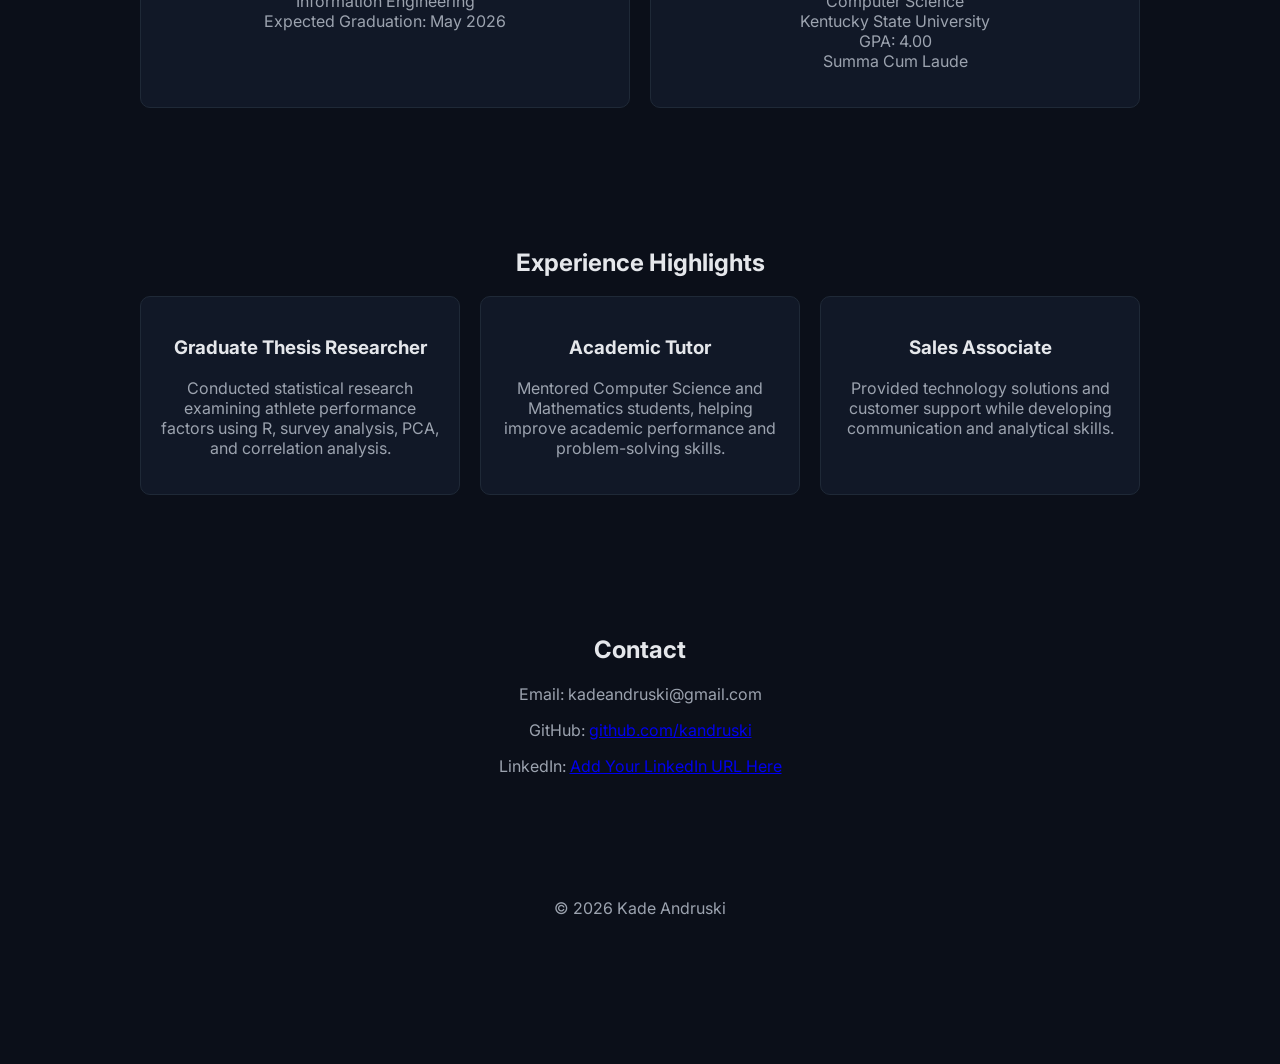
==== commit 5c2fe4b4: "Update index.html" ====
--- a/index.html
+++ b/index.html
@@ -36,12 +36,6 @@
 
         <h1>Kade Andruski</h1>
 
-        <h2>Turning Data Into Insights</h2>
-
-        <p>
-            Computer Science Graduate | MS Information Engineering Candidate
-        </p>
-
         <p>
             Data Analytics • Machine Learning • Software Development • Sports Analytics
         </p>
@@ -57,29 +51,6 @@
             </a>
 
         </div>
-
-        <div class="stats">
-
-            <div class="card">
-                <h3>4.00</h3>
-                <p>GPA</p>
-            </div>
-
-            <div class="card">
-                <h3>MS</h3>
-                <p>Expected 2026</p>
-            </div>
-
-            <div class="card">
-                <h3>44</h3>
-                <p>Athlete Survey Responses</p>
-            </div>
-
-        </div>
-
-    </div>
-
-</section>
 
 <section id="about" class="section">
 
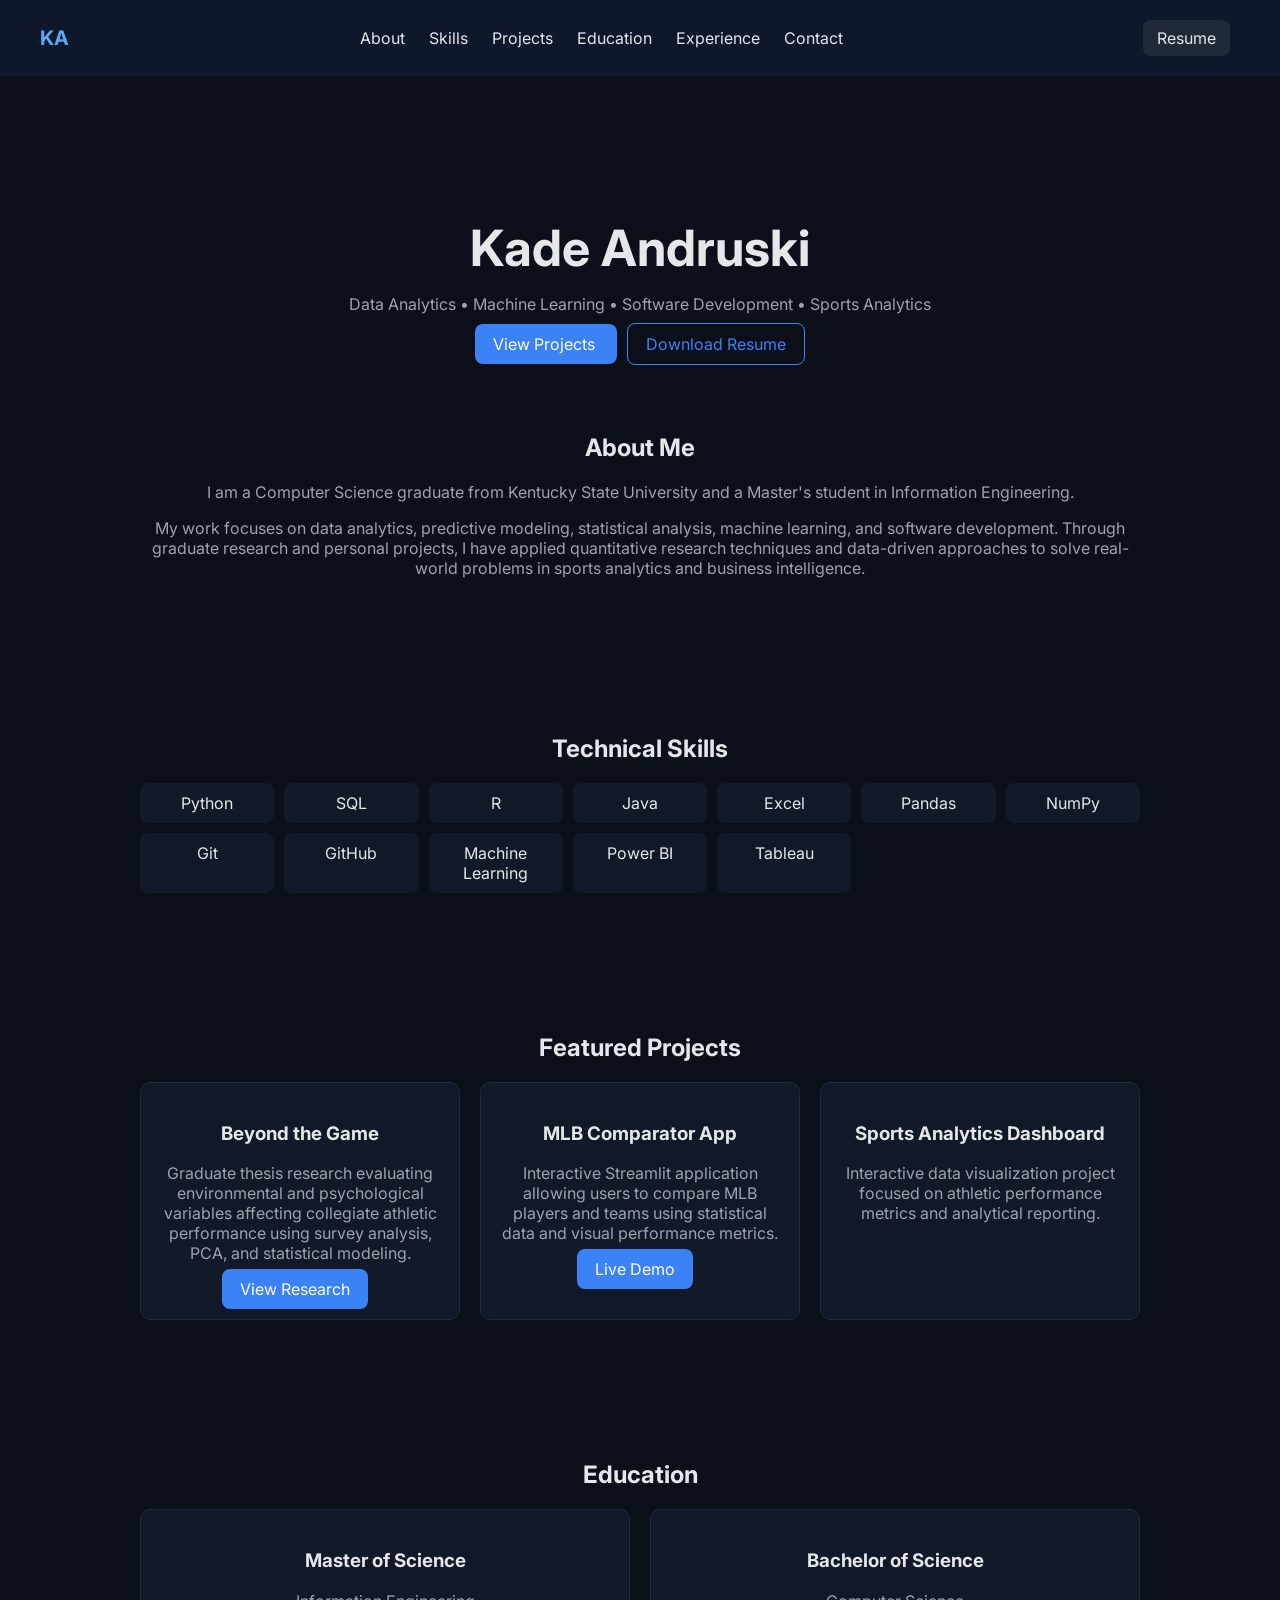
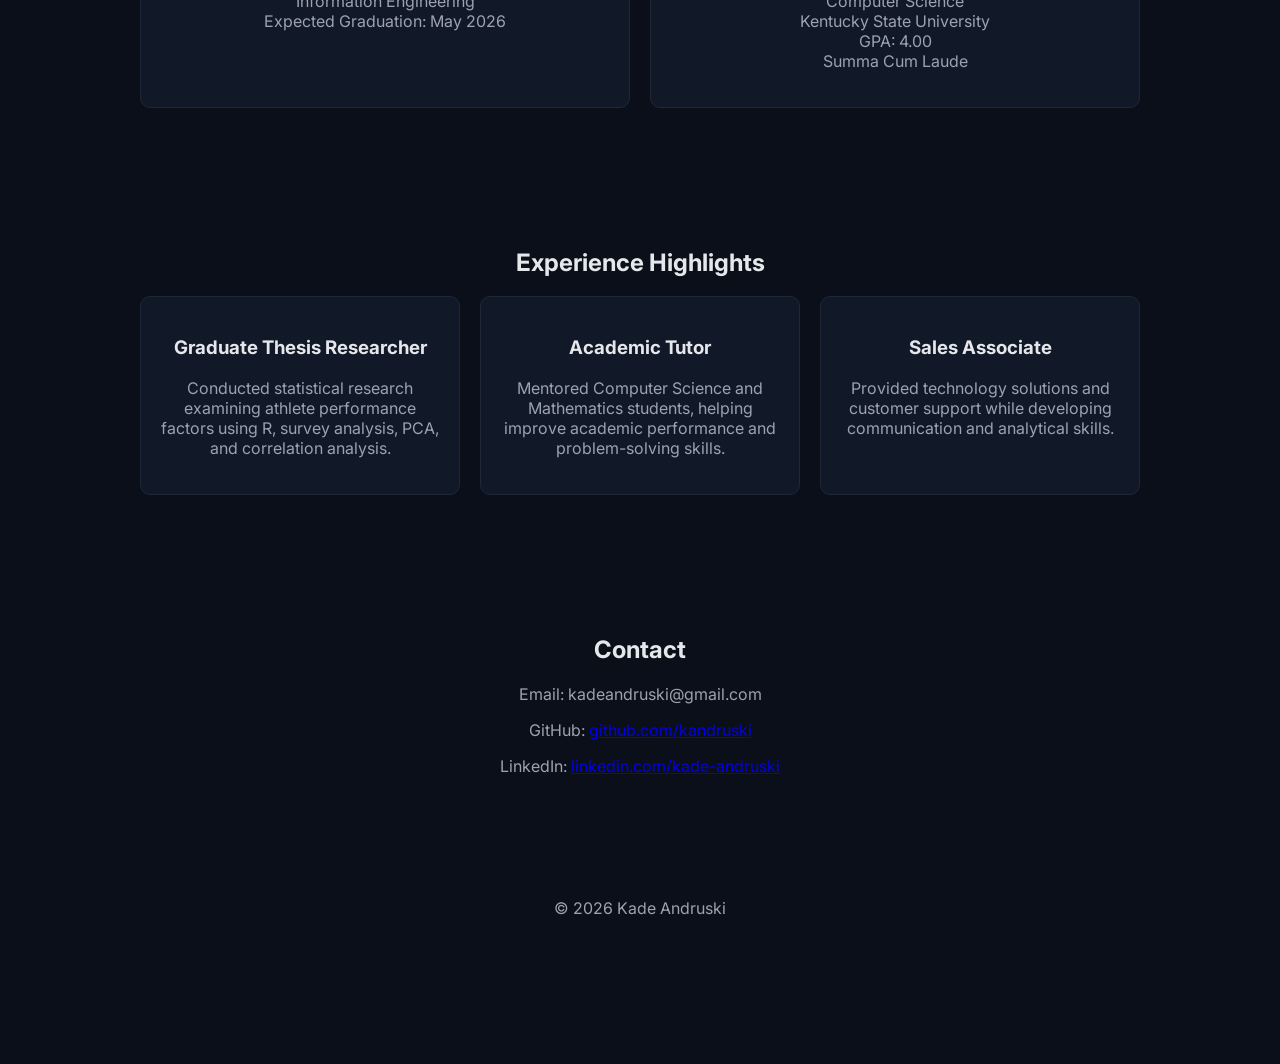
==== commit 64d42d15: "Update index.html" ====
--- a/index.html
+++ b/index.html
@@ -241,8 +241,8 @@
 
     <p>
         LinkedIn:
-        <a href="#">
-            Add Your LinkedIn URL Here
+        <a href="https://www.linkedin.com/in/kade-andruski/">
+            linkedin.com/kade-andruski
         </a>
     </p>
 
